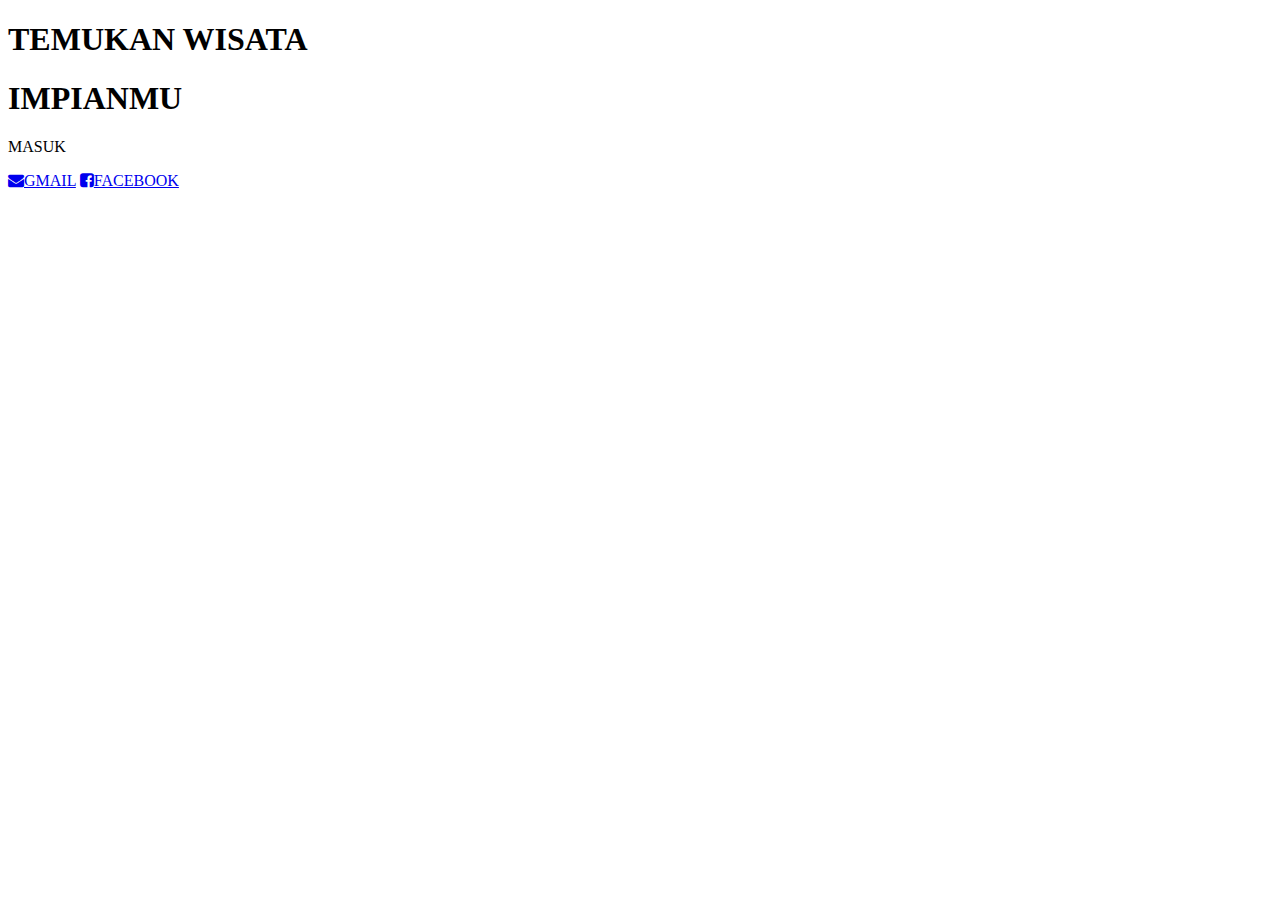
==== index.html @ ace48814 "Create index.html" ====
<!DOCTYPE html>
<html>
  <head>
    <meta charset="utf-8">
    <title>Tugas 1</title>
    <link rel="stylesheet" type="text/css" href="stylesheet.css">
    <link rel="stylesheet" href="//maxcdn.bootstrapcdn.com/font-awesome/4.3.0/css/font-awesome.min.css">
  </head>
  <body>
    <header>
      
    </header>
    <div class="main_1">
      <div class="container">
        <div class=top>
          <h1 class="uppertitle">TEMUKAN WISATA</h1>
          <h1 class="lowertitle">IMPIANMU</h1>
          <p>MASUK</p>
          <a href="#" class="btn login-gmail"><span class="fa fa-envelope"></span>GMAIL</a>
          <a href="#" class="btn login-fb"><span class="fa fa-facebook-square"></span>FACEBOOK</a>
        </div>
      </div>
      <div class="clear">
        
      </div>
    </div>
  </body>
</html>
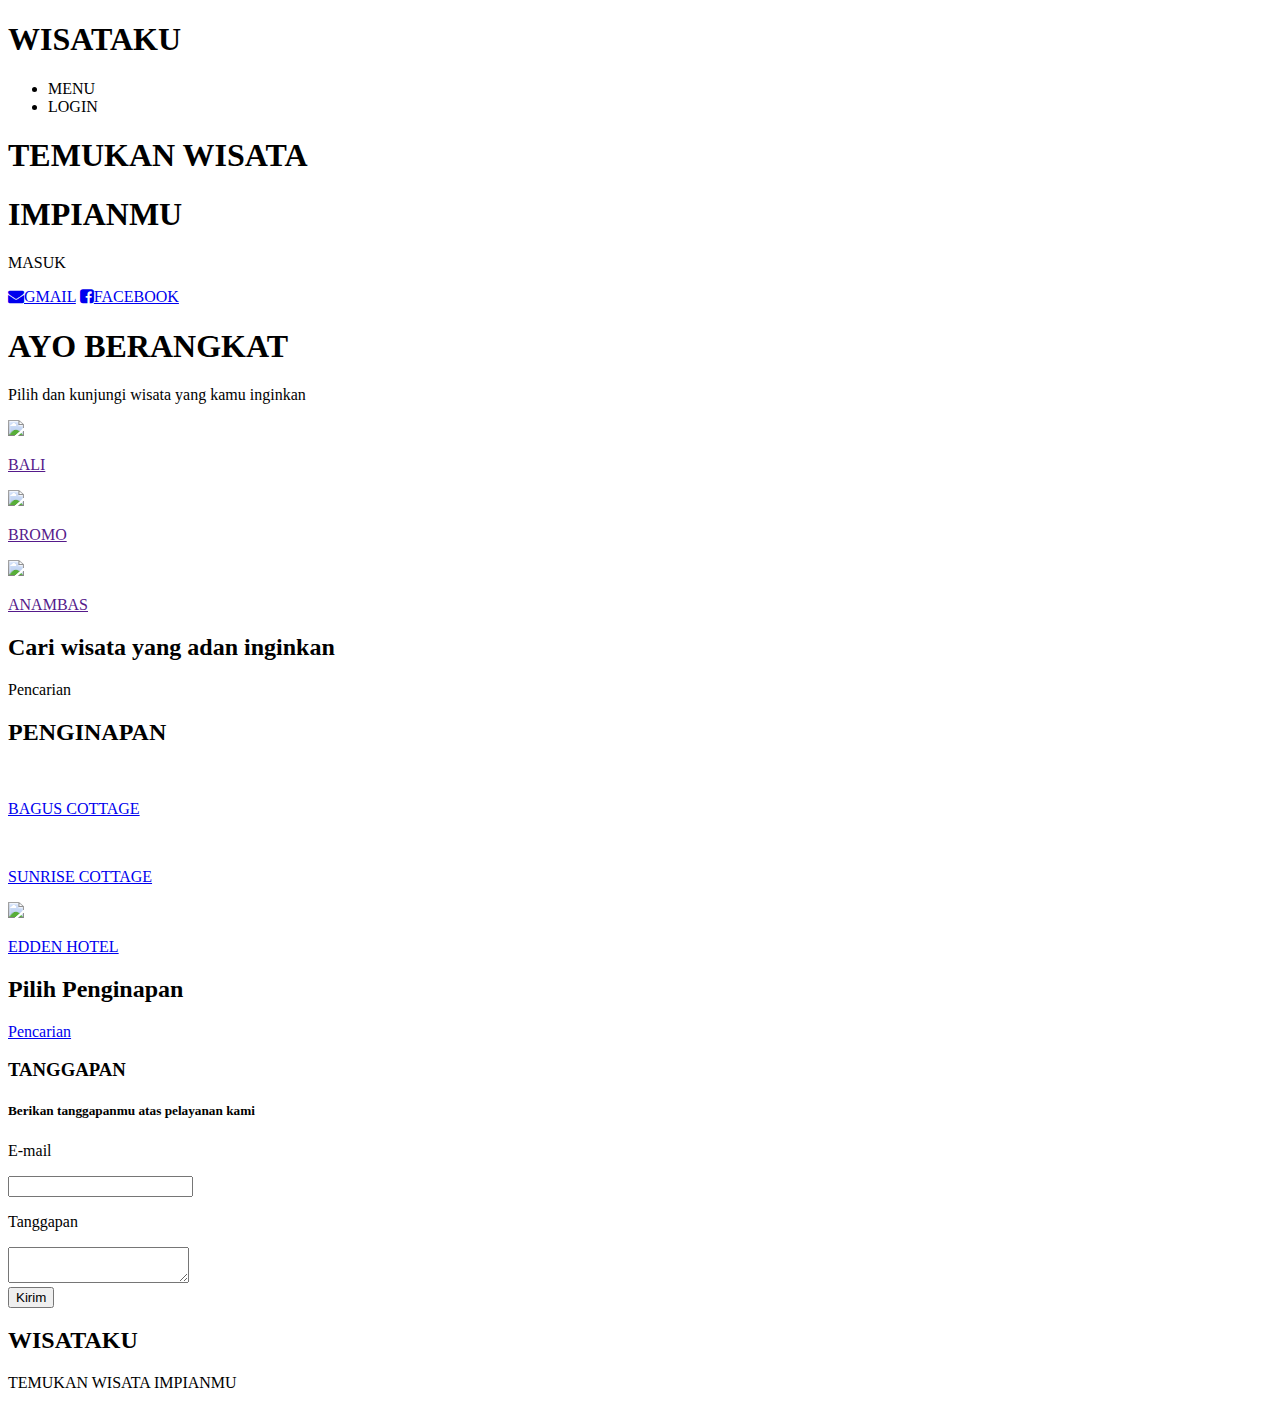
==== commit a03c2f3b: "Update index.html" ====
--- a/index.html
+++ b/index.html
@@ -1,28 +1,140 @@
-<!DOCTYPE html>
-<html>
-  <head>
-    <meta charset="utf-8">
-    <title>Tugas 1</title>
-    <link rel="stylesheet" type="text/css" href="stylesheet.css">
-    <link rel="stylesheet" href="//maxcdn.bootstrapcdn.com/font-awesome/4.3.0/css/font-awesome.min.css">
-  </head>
-  <body>
-    <header>
-      
-    </header>
-    <div class="main_1">
-      <div class="container">
-        <div class=top>
-          <h1 class="uppertitle">TEMUKAN WISATA</h1>
-          <h1 class="lowertitle">IMPIANMU</h1>
-          <p>MASUK</p>
-          <a href="#" class="btn login-gmail"><span class="fa fa-envelope"></span>GMAIL</a>
-          <a href="#" class="btn login-fb"><span class="fa fa-facebook-square"></span>FACEBOOK</a>
-        </div>
-      </div>
-      <div class="clear">
-        
-      </div>
-    </div>
-  </body>
-</html>
+<!DOCTYPE html>
+<html>
+  <head>
+    <meta charset="utf-8">
+    <title>Tugas 1</title>
+    <link rel="stylesheet" type="text/css" href="temukanwisata.css">
+    <link rel="stylesheet" href="//maxcdn.bootstrapcdn.com/font-awesome/4.3.0/css/font-awesome.min.css">
+    <meta name="viewport" content="width=device-width, initial-scale=1.0">
+  </head>
+  <body>
+    <div class="header">
+      <div class="header-left">
+        <h1>WISATAKU</h1>
+      </div> 
+      <div class="header-right">
+        <ul>  
+          <li> MENU </li>
+          <li> LOGIN </li>
+        </ul>
+      </div>
+    </div>
+
+    <div class="main_1">
+      <div class="container-top">
+        <div class=top>
+          <h1 class="uppertitle">TEMUKAN WISATA</h1>
+          <h1 class="lowertitle">IMPIANMU</h1>
+          <p>MASUK</p>
+          <a href="#" class="btn_top login-gmail"><span class="fa fa-envelope"></span>GMAIL</a>
+          <a href="#" class="btn_top login-fb"><span class="fa fa-facebook-square"></span>FACEBOOK</a>
+        </div>
+      </div>
+    </div>
+
+    <div class="wisata">
+      <div class="isi">
+          <div class="isi-wisata">
+          <h1>AYO BERANGKAT</h1>
+          <P>Pilih dan kunjungi wisata yang kamu inginkan</P>
+      </div>
+      <div class="tempat">
+        <div class="tempat">
+            <div class="tempat-wisata">
+                <a href="">
+                      <img class="lokasi" src="/asset/bali.png">
+                      <p>BALI</p>
+                </a>
+            </div>
+        </div>
+        <div class="tempat">
+          <div class="tempat-wisata">
+              <a href="">
+                  <img class="lokasi" src="/asset/bromo.png">
+                  <p>BROMO</p>
+              </a>
+          </div>
+      </div>
+      <div class="tempat">
+          <div class="tempat-wisata">
+            <a href="">
+              <img class="lokasi" src="/asset/anambas.png">
+              <p>ANAMBAS</p>
+            </a>
+          </div>
+      </div>
+      <div class="pencarian">   
+        <div class="container">
+          <div class="kata">
+            <p></p>
+            <h2>Cari wisata yang adan inginkan</h2>
+          </div>
+          <span class="tombol">Pencarian</span>
+        </div>
+      </div>
+    </div>
+
+    <div class="lesson-wrapper">
+      <div class="container">
+        <div class="heading">
+          <h2>PENGINAPAN</h2>
+        </div>
+        <div class="lessons">
+          <div class="lesson">
+            <div class="lesson-icon">
+              <a href=" ">
+              <img src="https://origin.pegipegi.com/jalan/images/pict2L/Y4/Y923864/Y923864051.jpg" class="img-responsive" alt="">
+              <p>BAGUS COTTAGE</p>
+              </a>
+            </div>
+              
+          </div>
+          <div class="lesson">
+            <div class="lesson-icon">
+              <a href=" ">
+              <img src="https://origin.pegipegi.com/jalan/images/pict2L/Y4/Y939734/Y939734043.jpg" class="img-responsive" alt="">
+              <p>SUNRISE COTTAGE</p>
+              </a>
+            </div>
+            
+          </div>
+          <div class="lesson">
+            <div class="lesson-icon">
+              <a href=" ">
+              <img alt=" " src="https://origin.pegipegi.com/jalan/images/pict1L/Y4/Y914314/Y914314047.jpg" class="img-responsive" alt="">
+              <p>EDDEN HOTEL</p>
+              </a>
+            </div>
+          </div>
+          <div class="btn-wrapper">
+              <h2>Pilih Penginapan</h2>
+              <a href="#" class="btn Tampilkan">Pencarian</a>
+          </div>
+        </div>
+      </div>
+    </div>
+    <div class="ak">
+      <div class="contact-form">
+        <div class="section-title">
+            <h3>TANGGAPAN</h3>
+            <h5>Berikan tanggapanmu atas pelayanan kami</h5>
+        </div>
+
+        <div class="message">
+          <p>E-mail</p>
+          <input>
+          <p>Tanggapan</p>
+          <textarea></textarea>
+        </div>
+      
+        <input class="contact-submit" type="submit" value="Kirim">
+      </div>
+      <div class="footer">
+        <div class="footer-title">
+          <h2>WISATAKU</h2>
+        </div>
+        <p class="list-title">TEMUKAN WISATA IMPIANMU</p>
+      </div>
+    </div> 
+  </body>
+</html>
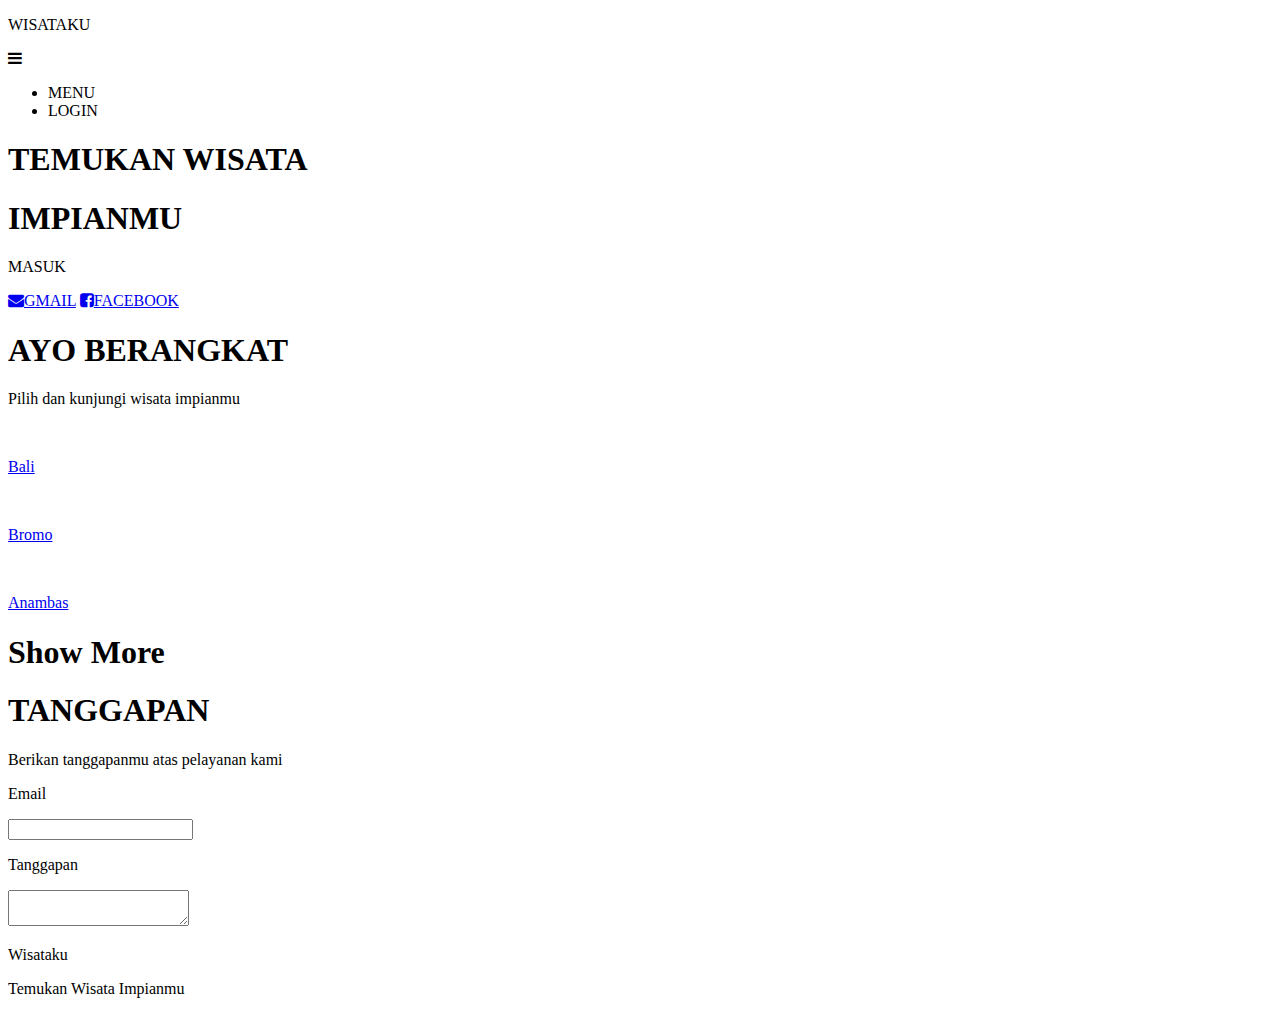
==== commit 246b8f33: "Rename temukanwisata_1.html to index.html" ====
--- a/index.html
+++ b/index.html
@@ -2,139 +2,88 @@
 <html>
   <head>
     <meta charset="utf-8">
-    <title>Tugas 1</title>
-    <link rel="stylesheet" type="text/css" href="temukanwisata.css">
-    <link rel="stylesheet" href="//maxcdn.bootstrapcdn.com/font-awesome/4.3.0/css/font-awesome.min.css">
     <meta name="viewport" content="width=device-width, initial-scale=1.0">
+    <title>Progate</title>
+    <link rel="stylesheet" href="stylesheet.css">
+    <link rel="stylesheet" href="responsive.css">
+    <link rel="stylesheet" href="//maxcdn.bootstrapcdn.com/font-awesome/4.5.0/css/font-awesome.min.css">
   </head>
   <body>
-    <div class="header">
-      <div class="header-left">
-        <h1>WISATAKU</h1>
-      </div> 
-      <div class="header-right">
-        <ul>  
-          <li> MENU </li>
-          <li> LOGIN </li>
-        </ul>
+    <header>
+      <div class="container">
+        <div class="header-left">
+          <p>WISATAKU</p>
+        </div>
+        
+        <span class="fa fa-bars menu-icon"></span>
+        
+        <div class="header-right">
+          <ul>
+            <li>MENU</li>
+            <li>LOGIN</li>
+          </ul>
+        </div>
       </div>
-    </div>
-
+    </header>
     <div class="main_1">
-      <div class="container-top">
+      <div class="container">
         <div class=top>
           <h1 class="uppertitle">TEMUKAN WISATA</h1>
           <h1 class="lowertitle">IMPIANMU</h1>
           <p>MASUK</p>
-          <a href="#" class="btn_top login-gmail"><span class="fa fa-envelope"></span>GMAIL</a>
-          <a href="#" class="btn_top login-fb"><span class="fa fa-facebook-square"></span>FACEBOOK</a>
+          <a href="#" class="btn login-gmail"><span class="fa fa-envelope"></span>GMAIL</a>
+          <a href="#" class="btn login-fb"><span class="fa fa-facebook-square"></span>FACEBOOK</a>
+        </div>
+      </div>
+      <div class="clear">
+      </div>
+    </div>
+    <div class="main_2">
+      <div class = container>
+        <div class="main_2-head">
+          <h1>AYO BERANGKAT</h1>
+          <p>Pilih dan kunjungi wisata impianmu</p>
+        </div>
+        <div class = "destination-wrapper">
+          <a href="#" class = "destination">
+            <img class = "destination-photo" src="https://cdn.rentalmobilbali.net/wp-content/uploads/2016/01/Tempat-Wisata-Unik-Di-Bali-Feature-Image.jpg" alt="" />
+            <p class = "destination-title">Bali</p>
+          </a>
+          <a href="#" class = "destination">
+            <img class = "destination-photo" src="https://i.postimg.cc/GhNzyvqB/rafki-altoberi-VB20ad7qaw-I-unsplash.jpg" alt="" />
+            <p class = "destination-title">Bromo</p>
+          </a>
+          <a href="#" class = "destination">
+            <img class = "destination-photo" src="https://bintantravel.co.id/wp-content/uploads/2019/03/Pulau-Petong-Surga-Baru-di-Batam-untuk-Penggemar-Laut.jpg" alt="" />
+            <p class = "destination-title">Anambas</p>
+          </a>
+        </div>
+        <div class = "showmore">
+          <h1>Show More</h1>
         </div>
       </div>
     </div>
-
-    <div class="wisata">
-      <div class="isi">
-          <div class="isi-wisata">
-          <h1>AYO BERANGKAT</h1>
-          <P>Pilih dan kunjungi wisata yang kamu inginkan</P>
+    <div class = "response">
+      <div class = "container">
+        <div class = "response-head">
+          <h1>TANGGAPAN</h1>
+          <p>Berikan tanggapanmu atas pelayanan kami</p>
+        </div>
+        <p>Email</p>
+        <input type="text" name="" id="" value="" />
+        <p>Tanggapan</p>
+        <textarea ></textarea>      
       </div>
-      <div class="tempat">
-        <div class="tempat">
-            <div class="tempat-wisata">
-                <a href="">
-                      <img class="lokasi" src="/asset/bali.png">
-                      <p>BALI</p>
-                </a>
-            </div>
+    </div>
+    <footer>
+      <div class = "container">
+        <div class = "footer-left">
+          <p>Wisataku</p>
         </div>
-        <div class="tempat">
-          <div class="tempat-wisata">
-              <a href="">
-                  <img class="lokasi" src="/asset/bromo.png">
-                  <p>BROMO</p>
-              </a>
-          </div>
-      </div>
-      <div class="tempat">
-          <div class="tempat-wisata">
-            <a href="">
-              <img class="lokasi" src="/asset/anambas.png">
-              <p>ANAMBAS</p>
-            </a>
-          </div>
-      </div>
-      <div class="pencarian">   
-        <div class="container">
-          <div class="kata">
-            <p></p>
-            <h2>Cari wisata yang adan inginkan</h2>
-          </div>
-          <span class="tombol">Pencarian</span>
+        <div class = "footer-right">
+          <p>Temukan Wisata Impianmu</p>
         </div>
       </div>
-    </div>
-
-    <div class="lesson-wrapper">
-      <div class="container">
-        <div class="heading">
-          <h2>PENGINAPAN</h2>
-        </div>
-        <div class="lessons">
-          <div class="lesson">
-            <div class="lesson-icon">
-              <a href=" ">
-              <img src="https://origin.pegipegi.com/jalan/images/pict2L/Y4/Y923864/Y923864051.jpg" class="img-responsive" alt="">
-              <p>BAGUS COTTAGE</p>
-              </a>
-            </div>
-              
-          </div>
-          <div class="lesson">
-            <div class="lesson-icon">
-              <a href=" ">
-              <img src="https://origin.pegipegi.com/jalan/images/pict2L/Y4/Y939734/Y939734043.jpg" class="img-responsive" alt="">
-              <p>SUNRISE COTTAGE</p>
-              </a>
-            </div>
-            
-          </div>
-          <div class="lesson">
-            <div class="lesson-icon">
-              <a href=" ">
-              <img alt=" " src="https://origin.pegipegi.com/jalan/images/pict1L/Y4/Y914314/Y914314047.jpg" class="img-responsive" alt="">
-              <p>EDDEN HOTEL</p>
-              </a>
-            </div>
-          </div>
-          <div class="btn-wrapper">
-              <h2>Pilih Penginapan</h2>
-              <a href="#" class="btn Tampilkan">Pencarian</a>
-          </div>
-        </div>
-      </div>
-    </div>
-    <div class="ak">
-      <div class="contact-form">
-        <div class="section-title">
-            <h3>TANGGAPAN</h3>
-            <h5>Berikan tanggapanmu atas pelayanan kami</h5>
-        </div>
-
-        <div class="message">
-          <p>E-mail</p>
-          <input>
-          <p>Tanggapan</p>
-          <textarea></textarea>
-        </div>
-      
-        <input class="contact-submit" type="submit" value="Kirim">
-      </div>
-      <div class="footer">
-        <div class="footer-title">
-          <h2>WISATAKU</h2>
-        </div>
-        <p class="list-title">TEMUKAN WISATA IMPIANMU</p>
-      </div>
-    </div> 
+    </footer>
   </body>
 </html>
--- a/responsive.css
+++ b/responsive.css
@@ -0,0 +1,60 @@
+/* For Tablets */
+@media (max-width: 1000px) {
+  .main_1 {
+    width: 100%;
+    margin-bottom: 50px;
+  }
+
+  .top{
+    width:100%;
+    text-align:center;
+  }
+
+  .uppertitle{
+    font-size:45;
+  }
+  
+  .lowertitle{
+    font-size:60;
+    padding-left:20px;
+  }
+  
+  .top p{
+    font-size:30;
+  }
+  
+}
+
+/* For Smartphones */
+@media (max-width: 670px) {
+   .main_1 {
+    width: 100%;
+    margin-bottom: 50px;
+  }
+
+  .top{
+    width:100%;
+    text-align:center;
+    padding-left:0px;
+  }
+
+  .uppertitle{
+    font-size:25;
+
+  }
+  
+  .lowertitle{
+    font-size:30;
+    padding-left:10px;
+    letter-spacing:18;
+  }
+  
+  .top p{
+    font-size:20px;
+  }
+  
+  .btn{
+    width:100%;
+    font-size:20;
+  }
+}
